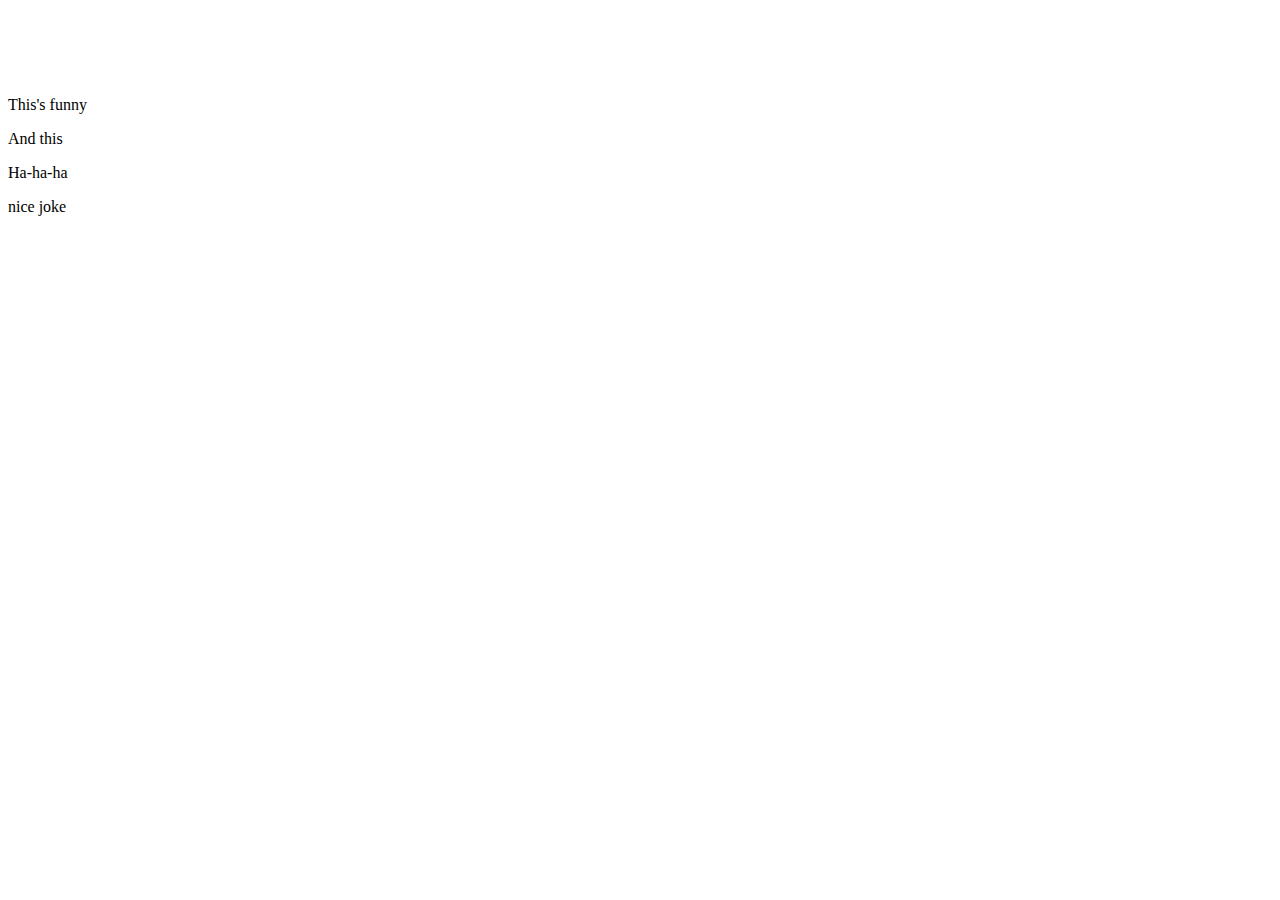
==== index.html @ 419aad83 "feat: add basic page layout (Sun, Oct 17, 2021 5:42:50 PM)" ====
<!DOCTYPE html>
<html lang="en">
  <head>
    <meta charset="UTF-8" />
    <meta http-equiv="X-UA-Compatible" content="IE=edge" />
    <meta name="viewport" content="width=device-width, initial-scale=1.0" />
    <link rel="stylesheet" href="./style.css" />
    <title>Document</title>
  </head>
  <body>
    <div class="wrapper">
      <div class="slider-container">
        <div class="slider-track">
          <div class="slider-item">
            <img
              src="https://i.redd.it/do5c7wed6r861.png"
              alt=""
              class="slider-image"
            />
          </div>
          <div class="slider-item">
            <img
              src="https://static.wixstatic.com/media/bb1bd6_5798c09022ba43249a38bfea9be1db34~mv2.png/v1/fill/w_1000,h_571,al_c,usm_0.66_1.00_0.01/bb1bd6_5798c09022ba43249a38bfea9be1db34~mv2.png"
              alt=""
              class="slider-image"
            />
          </div>
          <div class="slider-item">
            <img
              src="https://i.ytimg.com/vi/sSpDnIJxyXM/maxresdefault.jpg"
              alt=""
              class="slider-image"
            />
          </div>
          <div class="slider-item">
            <img
              src="https://cdn.vox-cdn.com/thumbor/cV8X8BZ-aGs8pv3D-sCMr5fQZyI=/1400x1400/filters:format(png)/cdn.vox-cdn.com/uploads/chorus_asset/file/19933026/image.png"
              alt=""
              class="slider-image"
            />
          </div>
        </div>
      </div>
      <div class="text-slider-container">
        <div class="text-slider-track">
          <p class="slider-item-text">This's funny</p>

          <p class="slider-item-text">And this</p>

          <p class="slider-item-text">Ha-ha-ha</p>

          <p class="slider-item-text">nice joke</p>
        </div>
      </div>
      <div class="controls">
        <div class="bullet">
          <div class="circle-bullet"></div>
        </div>
        <div class="bullet">
          <div class="circle-bullet"></div>
        </div>
        <div class="bullet">
          <div class="circle-bullet"></div>
        </div>
        <div class="bullet">
          <div class="circle-bullet"></div>
        </div>
      </div>
    </div>

    <script src="./index.js"></script>
  </body>
</html>
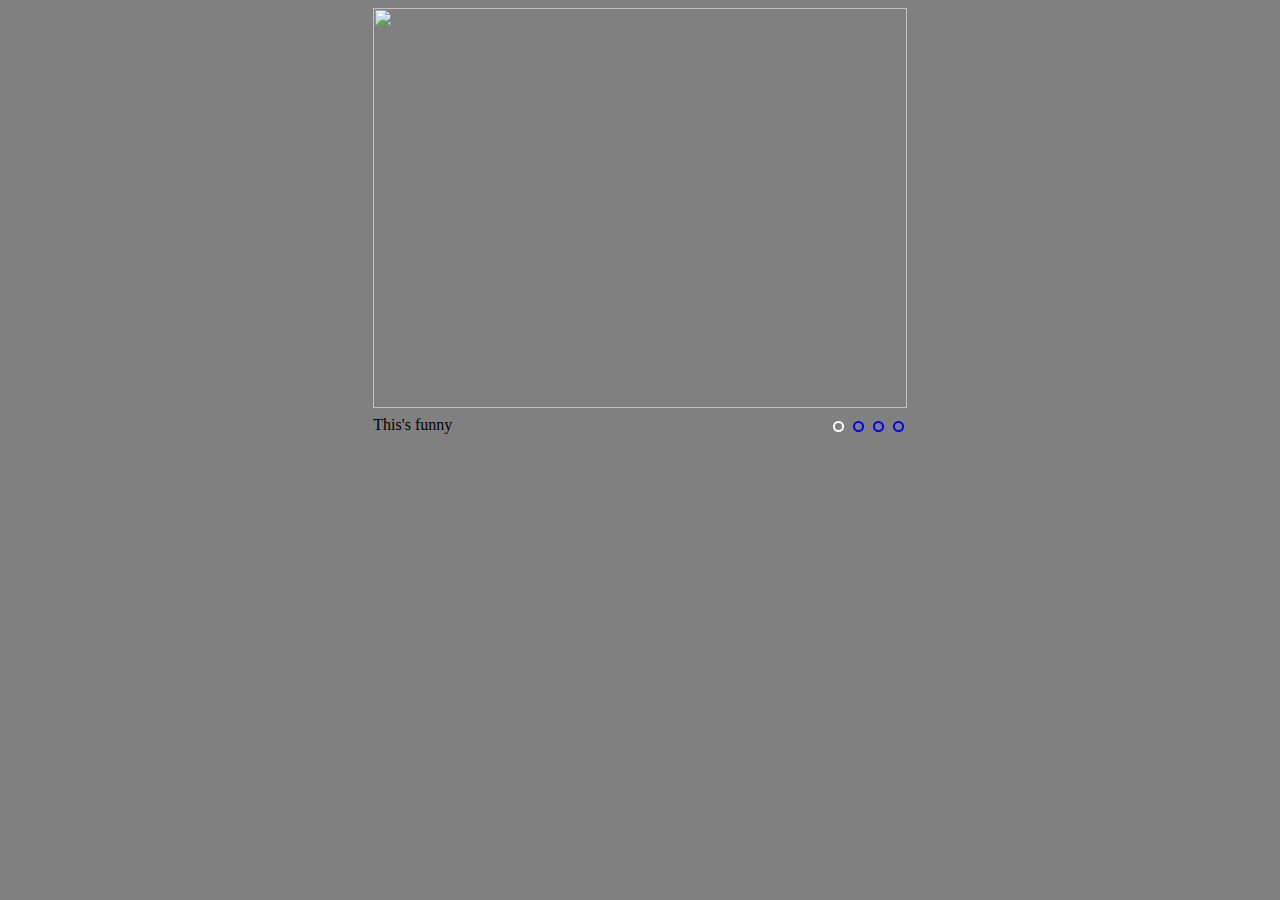
==== commit c23707af: "feat: add js for slider (Sun, Oct 17, 2021 6:48:10 PM)" ====
--- a/index.html
+++ b/index.html
@@ -53,16 +53,16 @@
         </div>
       </div>
       <div class="controls">
-        <div class="bullet">
+        <div class="bullet" onclick="slideIndexCurrent(1)">
           <div class="circle-bullet"></div>
         </div>
-        <div class="bullet">
+        <div class="bullet" onclick="slideIndexCurrent(2)">
           <div class="circle-bullet"></div>
         </div>
-        <div class="bullet">
+        <div class="bullet" onclick="slideIndexCurrent(3)">
           <div class="circle-bullet"></div>
         </div>
-        <div class="bullet">
+        <div class="bullet" onclick="slideIndexCurrent(4)">
           <div class="circle-bullet"></div>
         </div>
       </div>
--- a/style.css
+++ b/style.css
@@ -0,0 +1,137 @@
+.wrapper {
+  max-width: 41.667vw;
+  margin: 0 auto;
+  display: grid;
+  grid-template-rows: repeat(2, auto);
+  grid-template-columns: repeat(2, 1fr);
+  gap: 0.521vw;
+  align-items: center;
+}
+
+body {
+  background-color: grey;
+}
+
+p {
+  margin: 0;
+}
+
+.slider-container {
+  overflow: hidden;
+  width: 100%;
+  height: 31.25vw;
+  grid-column: 1/3;
+  grid-row: 1;
+}
+
+.slider-track {
+  max-width: 100%;
+  display: flex;
+  transition: 0.5s ease-in;
+}
+
+.slider-item {
+  min-width: 100%;
+  height: 31.25vw;
+}
+
+.slider-item > img {
+  object-fit: fill;
+  width: 100%;
+  height: 100%;
+}
+
+.text-slider-container {
+  width: 100%;
+  overflow: hidden;
+}
+
+.text-slider-track {
+  display: flex;
+  flex-wrap: nowrap;
+  max-width: 100%;
+}
+
+.slider-item-text {
+  width: 100%;
+  animation: fade;
+  animation-duration: 0.5s;
+  transition: ease-out;
+}
+
+.bullet {
+  padding: 0.521vw;
+  transition: 0.3s ease-in-out;
+  cursor: pointer;
+  width: 0.521vw;
+  height: 0.521vw;
+}
+
+.circle-bullet {
+  cursor: pointer;
+  border: 2px solid blue;
+  border-radius: 50%;
+  height: 0.521vw;
+  width: 0.521vw;
+}
+
+.bullet:hover > .circle-bullet,
+.bullet:active > .circle-bullet {
+  border-color: white;
+  background-color: white;
+}
+
+.controls {
+  display: grid;
+  grid-template-columns: repeat(4, auto);
+  /* gap: 5px; */
+  justify-self: end;
+}
+
+.active {
+  background-color: none;
+  border-color: white;
+}
+
+@keyframes fade {
+  from {
+    transform: translateX(100%);
+  }
+
+  to {
+    transform: translateX(0);
+  }
+}
+
+@media (max-width: 320px) {
+  .wrapper {
+    max-width: 75vw;
+    grid-template-rows: repeat(3, auto);
+    grid-template-columns: 1fr;
+  }
+
+  .slider-container {
+    height: 62.5vw;
+    grid-column: 1/2;
+  }
+
+  .slider-item {
+    height: 62.5vw;
+  }
+
+  .bullet {
+    padding: 3.125vw;
+    width: 3.125vw;
+    height: 3.125vw;
+  }
+
+  .circle-bullet {
+    height: 3.125vw;
+    width: 3.125vw;
+  }
+
+  .controls {
+    justify-self: center;
+    grid-row: 2/3;
+  }
+}
